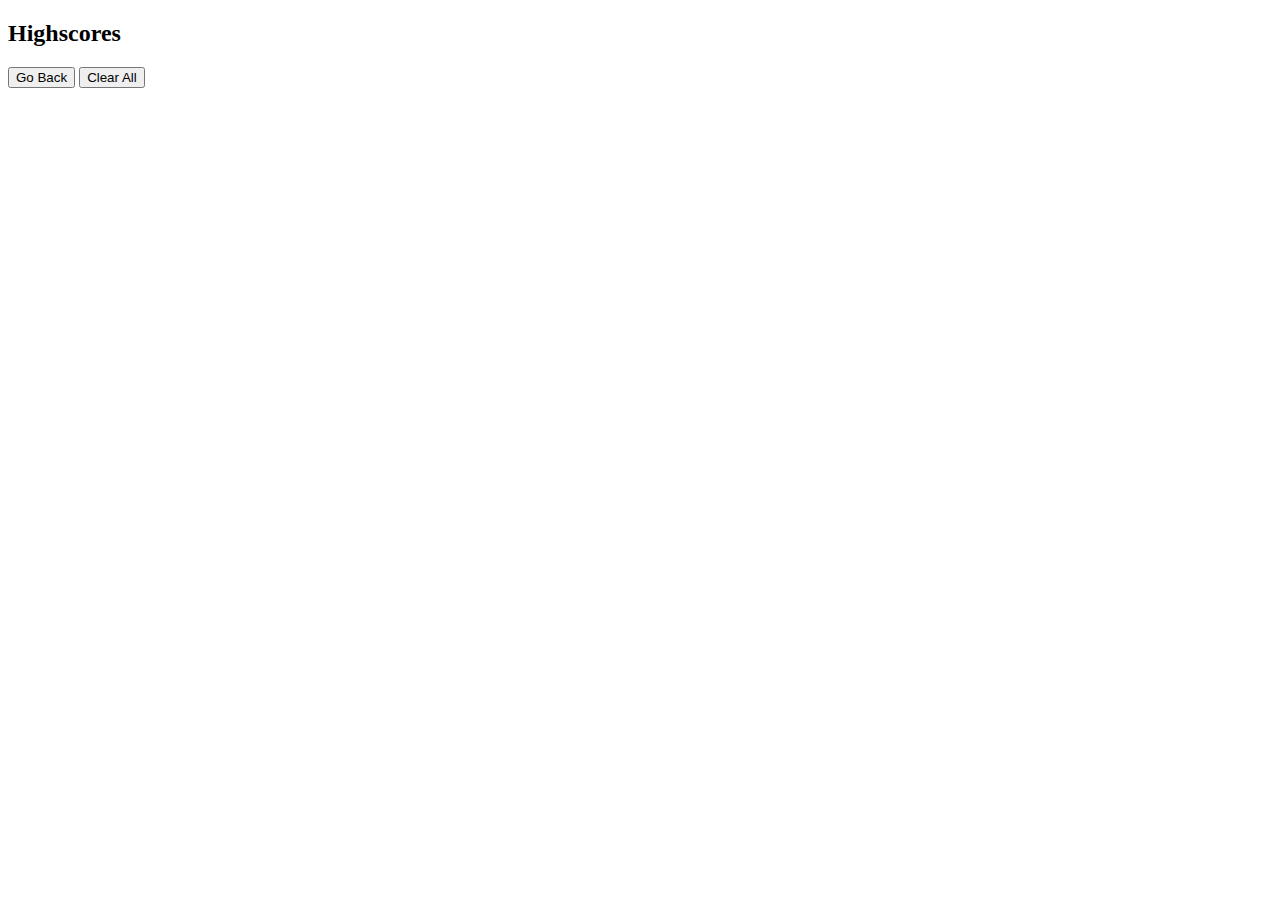
==== assets/highscore.html @ 651bf3c4 "html commit" ====
<!DOCTYPE html>
<html lang="en">

<head>
    <meta charset="UTF-8">
    <meta name="viewport" content="width=device-width, initial-scale=1.0">
    <title>Document</title>
</head>

<body>
    <section>
        <h2>Highscores</h2>
        <ol id="highscore-list">
        </ol>
        <div>
            <button id="back-btn">Go Back</button>
            <button id="clear-btn">Clear All</button>
        </div>
    </section>
</body>

</html>
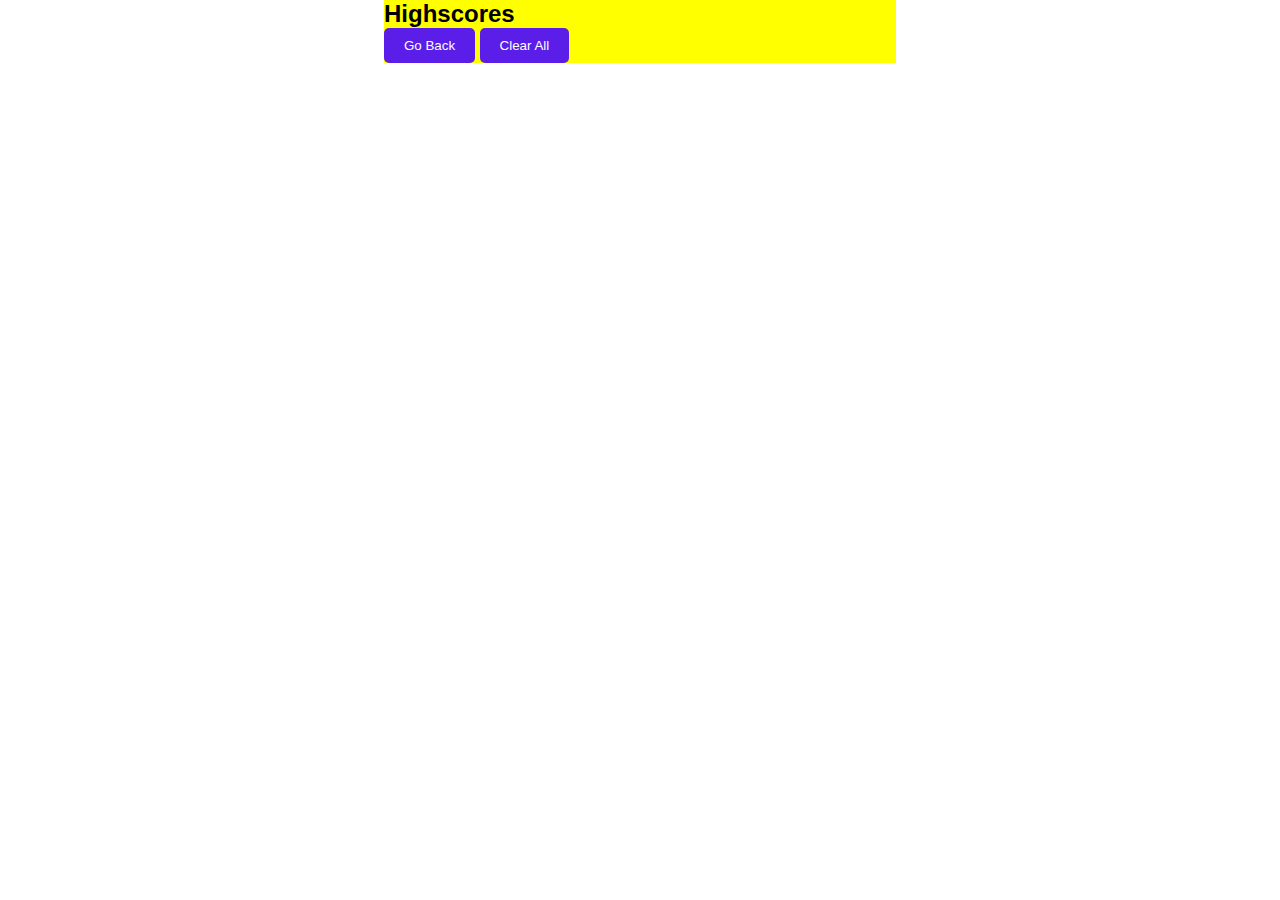
==== commit e6d7bed1: "initial css and javascript commit" ====
--- a/assets/highscore.html
+++ b/assets/highscore.html
@@ -4,17 +4,18 @@
 <head>
     <meta charset="UTF-8">
     <meta name="viewport" content="width=device-width, initial-scale=1.0">
-    <title>Document</title>
+    <title>Highscores</title>
+    <link rel="stylesheet" type="text/css" href="style.css" />
 </head>
 
 <body>
-    <section>
+    <section id="hs-container">
         <h2>Highscores</h2>
         <ol id="highscore-list">
         </ol>
-        <div>
-            <button id="back-btn">Go Back</button>
-            <button id="clear-btn">Clear All</button>
+        <div id="hs-btn">
+            <button id="back-btn" class="btn">Go Back</button>
+            <button id="clear-btn" class="btn">Clear All</button>
         </div>
     </section>
 </body>
--- a/assets/style.css
+++ b/assets/style.css
@@ -0,0 +1,70 @@
+/* universal styling */
+* {
+    font-family: Arial, Helvetica, sans-serif;
+    box-sizing: border-box;
+    margin: 0;
+    text-decoration: none;
+}
+
+:root {
+    --pur500: #5b1ee9;
+    --pur700: #3411af;
+}
+
+header {
+    display: flex;
+    justify-content: space-between;
+    margin: auto;
+    width: 80%;
+    padding: 50px 0;
+    font-size: 1.5em;
+}
+
+#viewHighScore {
+    color: var(--pur500);
+}
+
+#viewHighScore:hover {
+    /* background-color: yellow; */
+    color: var(--pur700);
+    font-weight: bold;
+}
+
+body {
+    background-color: #ffffff;
+}
+
+#container {
+    /* background-color: yellow; */
+    width: 40%;
+    margin: 0 auto;
+    margin-top: 100px;
+}
+
+#title {
+    font-size: 2em;
+}
+
+#description {
+    margin-top: 30px;
+    margin-bottom: 70px;
+}
+
+.btn {
+    background-color: var(--pur500);
+    border: none;
+    border-radius: 5px;
+    padding: 10px 20px;
+    color: white;
+}
+
+.btn:hover {
+    background-color: var(--pur700);
+}
+
+#hs-container {
+    background-color: yellow;
+    width: 40%;
+    margin: 0 auto;
+    /* margin-top: 100px; */
+}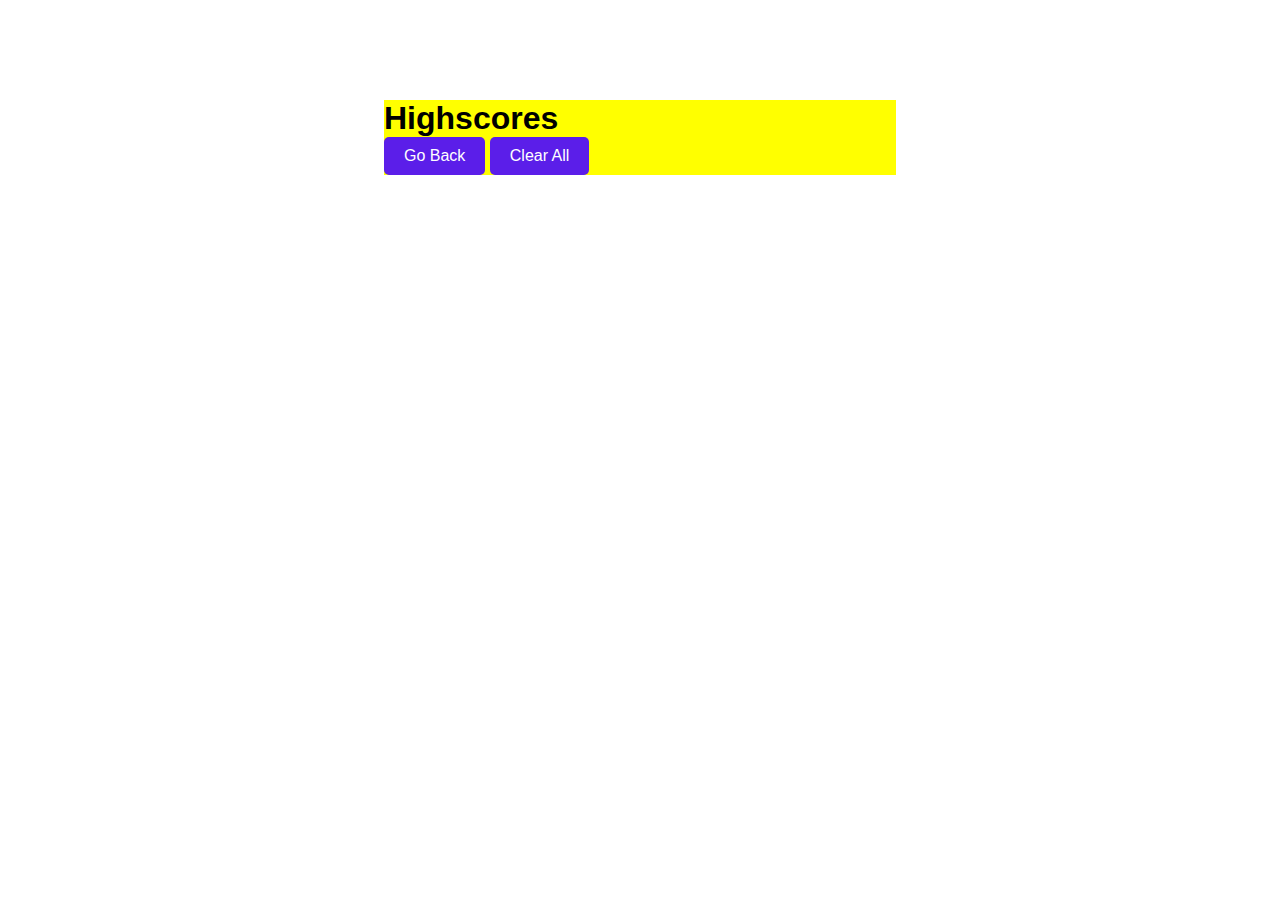
==== commit 83443799: "updated css and added js functions" ====
--- a/assets/highscore.html
+++ b/assets/highscore.html
@@ -14,8 +14,8 @@
         <ol id="highscore-list">
         </ol>
         <div id="hs-btn">
-            <button id="back-btn" class="btn">Go Back</button>
-            <button id="clear-btn" class="btn">Clear All</button>
+            <button id="back-btn" class="button">Go Back</button>
+            <button id="clear-btn" class="button">Clear All</button>
         </div>
     </section>
 </body>
--- a/assets/style.css
+++ b/assets/style.css
@@ -2,8 +2,8 @@
 * {
     font-family: Arial, Helvetica, sans-serif;
     box-sizing: border-box;
+    text-decoration: none;
     margin: 0;
-    text-decoration: none;
 }
 
 :root {
@@ -25,7 +25,6 @@
 }
 
 #viewHighScore:hover {
-    /* background-color: yellow; */
     color: var(--pur700);
     font-weight: bold;
 }
@@ -35,13 +34,12 @@
 }
 
 #container {
-    /* background-color: yellow; */
     width: 40%;
     margin: 0 auto;
     margin-top: 100px;
 }
 
-#title {
+h2 {
     font-size: 2em;
 }
 
@@ -50,21 +48,35 @@
     margin-bottom: 70px;
 }
 
-.btn {
+.button,
+.choice-button {
     background-color: var(--pur500);
+    font-size: 1em;
     border: none;
     border-radius: 5px;
     padding: 10px 20px;
     color: white;
+    cursor: pointer;
+    transition: 0.2s;
 }
 
-.btn:hover {
+.button:hover,
+.choice-button:hover {
     background-color: var(--pur700);
+}
+
+#choices {
+    padding: 30px 0;
+}
+
+.choice-button {
+    display: block;
+    margin-bottom: 10px;
 }
 
 #hs-container {
     background-color: yellow;
     width: 40%;
     margin: 0 auto;
-    /* margin-top: 100px; */
+    margin-top: 100px;
 }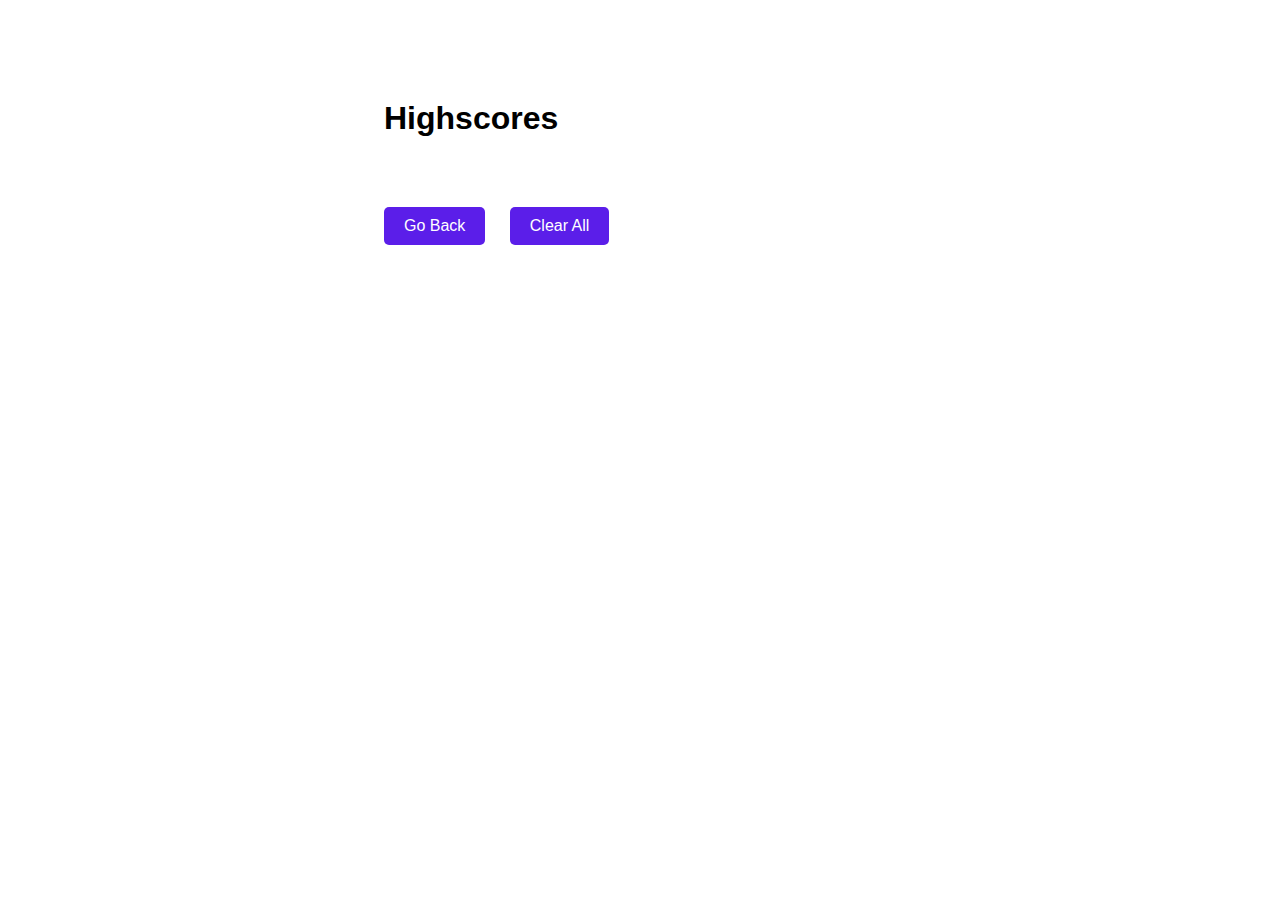
==== commit 6b94ccf3: "added highscore board function" ====
--- a/assets/highscore.html
+++ b/assets/highscore.html
@@ -18,6 +18,8 @@
             <button id="clear-btn" class="button">Clear All</button>
         </div>
     </section>
+
+    <script src="highscore.js"></script>
 </body>
 
 </html>--- a/assets/style.css
+++ b/assets/style.css
@@ -30,7 +30,7 @@
 }
 
 body {
-    background-color: #ffffff;
+    background-color: white;
 }
 
 #container {
@@ -65,18 +65,50 @@
     background-color: var(--pur700);
 }
 
-#choices {
-    padding: 30px 0;
+#options {
+    padding-top: 30px;
 }
 
 .choice-button {
     display: block;
-    margin-bottom: 10px;
+    margin-bottom: 15px;
+}
+
+#answer-check {
+    font-size: 1.15em;
+    font-style: italic;
+    opacity: 80%;
+    margin-top: 10px;
+}
+
+#int-text,
+#intials,
+#submit-btn {
+    display: block;
+    margin-top: 15px;
+}
+
+#initials {
+    width: 40%;
+    padding: 12px 20px;
+    border: 1px solid #ccc;
+    border-radius: 5px;
+    margin-top: 15px;
 }
 
 #hs-container {
-    background-color: yellow;
     width: 40%;
     margin: 0 auto;
     margin-top: 100px;
+}
+
+#highscore-list {
+    margin-top: 50px;
+    margin-bottom: 70px;
+    font-size: 1.15em;
+    line-height: 1.5em;
+}
+
+#clear-btn {
+    margin-left: 20px;
 }